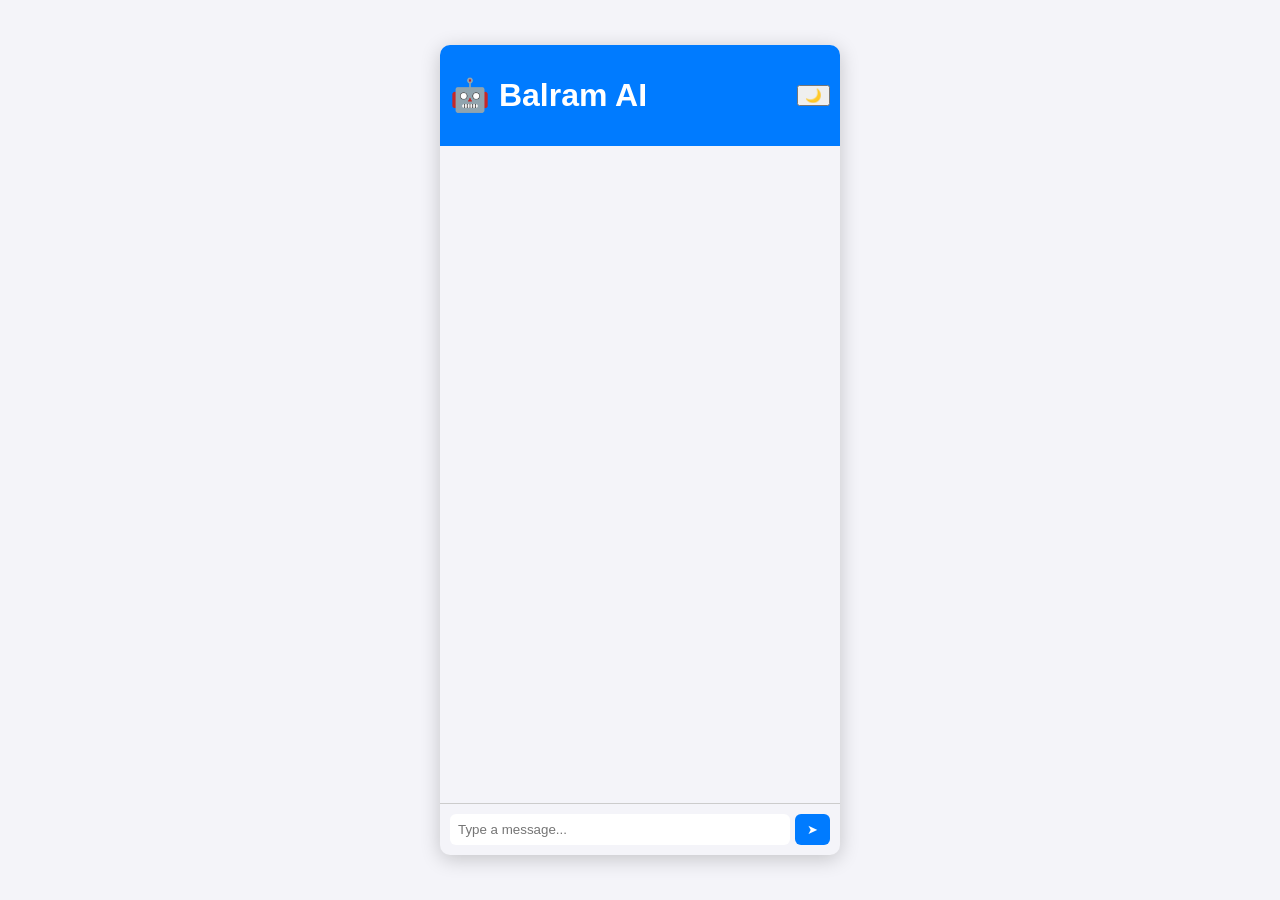
==== static/index.html @ 3ae2e726 "Add files via upload" ====
<!DOCTYPE html>
<html>
<head>
    <meta charset="UTF-8">
    <title>Balram's Chatbot</title>
    <link rel="stylesheet" href="style.css">
</head>
<body>
    <div class="chat-container">
        <header>
            <h1>🤖 Balram AI</h1>
            <button id="theme-toggle">🌙</button>
        </header>
        <main id="messages"></main>
        <div class="typing" id="typing" style="display:none;">
            <span></span><span></span><span></span>
        </div>
        <footer>
            <input id="input" type="text" placeholder="Type a message...">
            <button id="send">➤</button>
        </footer>
    </div>
    <script src="script.js"></script>
</body>
</html>
---- static/style.css ----
body {
    font-family: 'Segoe UI', sans-serif;
    background: var(--bg);
    color: var(--text);
    display: flex;
    justify-content: center;
    align-items: center;
    height: 100vh;
    margin: 0;
}

:root {
    --bg: #f4f4f9;
    --text: #000;
    --user: #007bff;
    --bot: #e0e0e0;
}

.dark {
    --bg: #1e1e1e;
    --text: #fff;
    --user: #4a90e2;
    --bot: #333;
}

.chat-container {
    width: 400px;
    height: 90vh;
    display: flex;
    flex-direction: column;
    background: var(--bg);
    border-radius: 10px;
    box-shadow: 0 4px 20px rgba(0,0,0,0.2);
    overflow: hidden;
}

header {
    background: var(--user);
    color: white;
    padding: 10px;
    display: flex;
    justify-content: space-between;
    align-items: center;
}

main {
    flex: 1;
    padding: 10px;
    overflow-y: auto;
}

.message {
    padding: 8px 12px;
    margin: 5px 0;
    border-radius: 8px;
    max-width: 80%;
    animation: fadeIn 0.3s ease;
}

.user {
    background: var(--user);
    color: white;
    align-self: flex-end;
}

.bot {
    background: var(--bot);
    color: var(--text);
    align-self: flex-start;
}

footer {
    display: flex;
    padding: 10px;
    border-top: 1px solid #ccc;
}

footer input {
    flex: 1;
    padding: 8px;
    border: none;
    border-radius: 6px;
}

footer button {
    margin-left: 5px;
    padding: 8px 12px;
    background: var(--user);
    border: none;
    color: white;
    border-radius: 6px;
    cursor: pointer;
}

.typing span {
    display: inline-block;
    width: 6px;
    height: 6px;
    background: var(--text);
    border-radius: 50%;
    margin: 0 2px;
    animation: blink 1.4s infinite both;
}

.typing span:nth-child(2) { animation-delay: 0.2s; }
.typing span:nth-child(3) { animation-delay: 0.4s; }

@keyframes blink {
    0%, 80%, 100% { transform: scale(0); }
    40% { transform: scale(1); }
}

@keyframes fadeIn {
    from { opacity: 0; transform: translateY(5px); }
    to { opacity: 1; transform: translateY(0); }
}
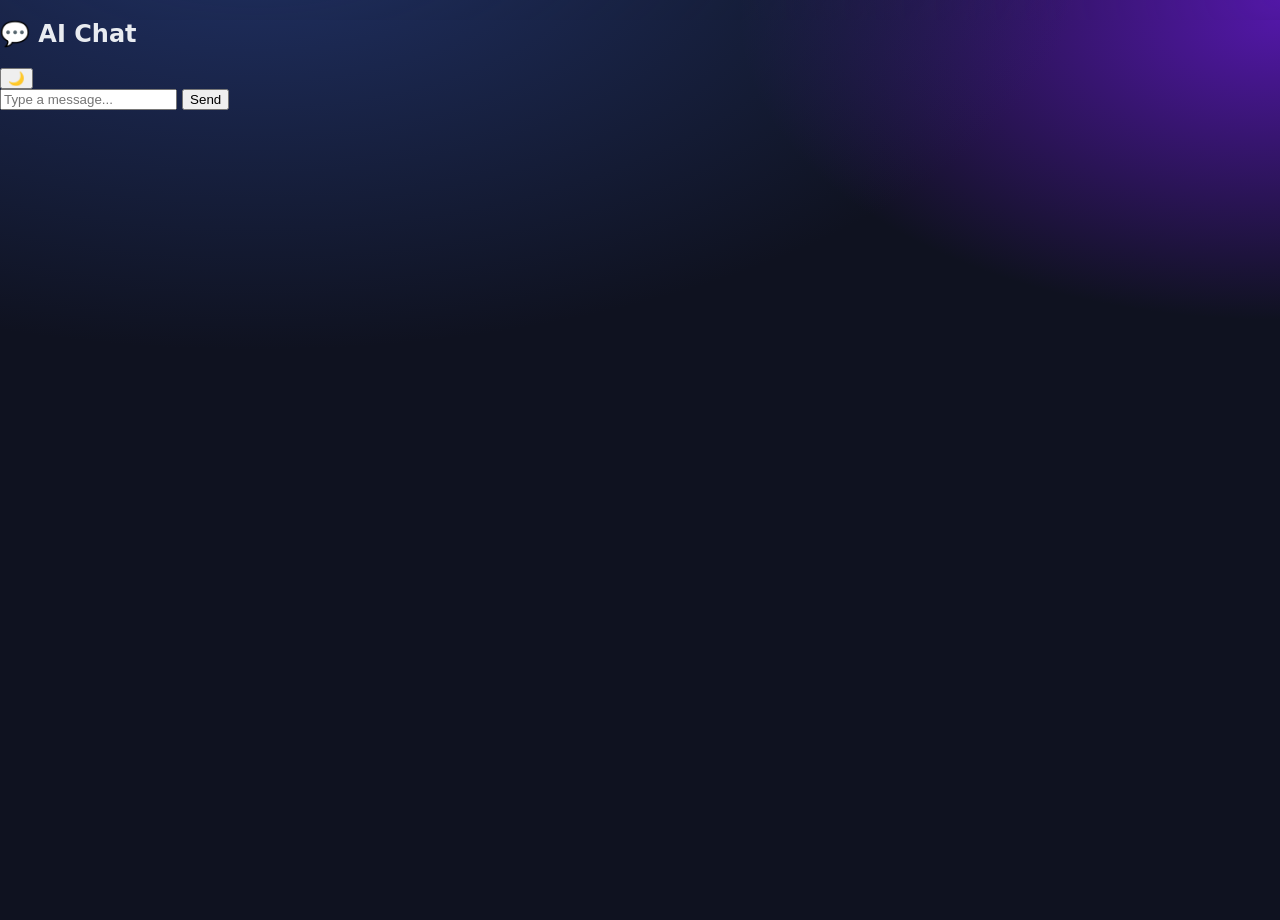
==== commit 4f4d0b66: "update" ====
--- a/static/index.html
+++ b/static/index.html
@@ -1,25 +1,28 @@
 <!DOCTYPE html>
-<html>
+<html lang="en">
 <head>
     <meta charset="UTF-8">
-    <title>Balram's Chatbot</title>
+    <title>Chatbot</title>
     <link rel="stylesheet" href="style.css">
 </head>
 <body>
-    <div class="chat-container">
-        <header>
-            <h1>🤖 Balram AI</h1>
+    <div id="chat-container">
+        <div id="header">
+            <h2>💬 AI Chat</h2>
             <button id="theme-toggle">🌙</button>
-        </header>
-        <main id="messages"></main>
-        <div class="typing" id="typing" style="display:none;">
+        </div>
+        <div id="messages"></div>
+
+        <div id="typing">
             <span></span><span></span><span></span>
         </div>
-        <footer>
-            <input id="input" type="text" placeholder="Type a message...">
-            <button id="send">➤</button>
-        </footer>
+
+        <div id="input-area">
+            <input id="input" type="text" placeholder="Type a message..." autocomplete="off">
+            <button id="send">Send</button>
+        </div>
     </div>
+
     <script src="script.js"></script>
 </body>
 </html>
--- a/static/style.css
+++ b/static/style.css
@@ -1,116 +1,213 @@
-body {
-    font-family: 'Segoe UI', sans-serif;
-    background: var(--bg);
-    color: var(--text);
-    display: flex;
-    justify-content: center;
-    align-items: center;
-    height: 100vh;
-    margin: 0;
-}
-
-:root {
-    --bg: #f4f4f9;
-    --text: #000;
-    --user: #007bff;
-    --bot: #e0e0e0;
-}
-
-.dark {
-    --bg: #1e1e1e;
-    --text: #fff;
-    --user: #4a90e2;
-    --bot: #333;
-}
-
-.chat-container {
-    width: 400px;
-    height: 90vh;
-    display: flex;
-    flex-direction: column;
-    background: var(--bg);
-    border-radius: 10px;
-    box-shadow: 0 4px 20px rgba(0,0,0,0.2);
-    overflow: hidden;
-}
-
-header {
-    background: var(--user);
-    color: white;
-    padding: 10px;
-    display: flex;
-    justify-content: space-between;
-    align-items: center;
-}
-
-main {
-    flex: 1;
-    padding: 10px;
-    overflow-y: auto;
-}
-
-.message {
-    padding: 8px 12px;
-    margin: 5px 0;
-    border-radius: 8px;
-    max-width: 80%;
-    animation: fadeIn 0.3s ease;
-}
-
-.user {
-    background: var(--user);
-    color: white;
-    align-self: flex-end;
-}
-
-.bot {
-    background: var(--bot);
-    color: var(--text);
-    align-self: flex-start;
-}
-
-footer {
-    display: flex;
-    padding: 10px;
-    border-top: 1px solid #ccc;
-}
-
-footer input {
-    flex: 1;
-    padding: 8px;
-    border: none;
-    border-radius: 6px;
-}
-
-footer button {
-    margin-left: 5px;
-    padding: 8px 12px;
-    background: var(--user);
-    border: none;
-    color: white;
-    border-radius: 6px;
-    cursor: pointer;
-}
-
-.typing span {
-    display: inline-block;
-    width: 6px;
-    height: 6px;
-    background: var(--text);
-    border-radius: 50%;
-    margin: 0 2px;
-    animation: blink 1.4s infinite both;
-}
-
-.typing span:nth-child(2) { animation-delay: 0.2s; }
-.typing span:nth-child(3) { animation-delay: 0.4s; }
-
-@keyframes blink {
-    0%, 80%, 100% { transform: scale(0); }
-    40% { transform: scale(1); }
-}
-
-@keyframes fadeIn {
-    from { opacity: 0; transform: translateY(5px); }
-    to { opacity: 1; transform: translateY(0); }
-}
+:root{
+  --bg: #0f1220;
+  --panel: #151a2b;
+  --panel-2: #0e1324;
+  --text: #e9ecf1;
+  --muted: #a9b0c0;
+  --accent: #6ea8fe;
+  --accent-2:#8b5cf6;
+  --user:#176b87;
+  --bot:#212844;
+  --border:#273054;
+  --code-bg:#0b1020;
+}
+
+*{ box-sizing: border-box }
+
+html,body{
+  height:100%;
+  margin:0;
+  font-family: Inter, system-ui, -apple-system, Segoe UI, Roboto, Arial, sans-serif;
+  color: var(--text);
+  background: radial-gradient(1200px 600px at 20% -10%, #203165 0%, rgba(32,49,101,0) 70%),
+              radial-gradient(900px 500px at 100% 0%, #5217a6 0%, rgba(82,23,166,0) 60%),
+              var(--bg);
+}
+
+body.dark{
+  --bg:#f4f7fb;
+  --panel:#ffffff;
+  --panel-2:#f7f9ff;
+  --text:#101426;
+  --muted:#4b556b;
+  --accent:#2563eb;
+  --accent-2:#7c3aed;
+  --user:#2563eb;
+  --bot:#eef2ff;
+  --border:#e5e7ef;
+  --code-bg:#0f172a;
+  background: #eef2ff;
+}
+
+.app{
+  width: 100%;
+  max-width: 820px;
+  height: 92vh;
+  margin: 2vh auto;
+  display:flex;
+  flex-direction:column;
+  background: var(--panel);
+  border:1px solid var(--border);
+  border-radius: 18px;
+  overflow: hidden;
+  box-shadow: 0 12px 40px rgba(0,0,0,.25);
+}
+
+.app-header{
+  display:flex;
+  align-items:center;
+  justify-content: space-between;
+  padding: 14px 18px;
+  background: linear-gradient(90deg, var(--panel-2), var(--panel));
+  border-bottom:1px solid var(--border);
+}
+
+.title{ display:flex; align-items:center; gap:10px; }
+.title .logo{ font-size: 26px }
+.title h1{ font-size: 20px; margin:0; letter-spacing:.2px }
+
+.actions button{
+  background: transparent;
+  border:1px solid var(--border);
+  color: var(--text);
+  border-radius: 10px;
+  padding: 6px 10px;
+  cursor: pointer;
+}
+
+.messages{
+  flex:1;
+  padding: 16px;
+  overflow-y: auto;
+  display:flex;
+  flex-direction:column;
+  gap:14px;
+  background:
+    radial-gradient(900px 420px at -10% 20%, rgba(255,255,255,.06) 0%, transparent 70%),
+    radial-gradient(700px 400px at 110% 90%, rgba(255,255,255,.05) 0%, transparent 70%),
+    transparent;
+}
+
+.bubble{
+  max-width: 78%;
+  padding: 12px 14px;
+  border-radius: 14px;
+  border:1px solid var(--border);
+  line-height: 1.55;
+  word-wrap: break-word;
+  animation: fadeIn .18s ease-out;
+}
+
+.bubble.user{
+  align-self: flex-end;
+  background: var(--user);
+  color: #fff;
+  border-bottom-right-radius: 6px;
+}
+
+.bubble.bot{
+  align-self:flex-start;
+  background: var(--bot);
+  border-bottom-left-radius: 6px;
+}
+
+.bubble .meta{
+  display:flex; gap:8px; align-items:center; margin-bottom: 6px; opacity:.9;
+  font-size: 12px; color: var(--muted);
+}
+
+.bubble .avatar{ font-size: 16px }
+.bubble .content{ font-size: 15px }
+.bubble .content p{ margin:.4em 0 }
+.bubble .content h1,.bubble .content h2,.bubble .content h3{
+  margin: .2em 0 .4em;
+}
+.bubble .content h1{ font-size: 20px }
+.bubble .content h2{ font-size: 18px }
+.bubble .content h3{ font-size: 16px }
+
+.bubble .content ul{
+  margin:.5em 0 .5em 1.2em;
+}
+
+.bubble .content blockquote{
+  margin:.6em 0;
+  padding:.6em .8em;
+  background: rgba(255,255,255,.06);
+  border-left: 3px solid var(--accent);
+  border-radius: 6px;
+}
+
+.bubble .content code{
+  background: var(--code-bg);
+  color:#e9ecf1;
+  padding:.15em .35em;
+  border-radius: 4px;
+  font-family: ui-monospace, SFMono-Regular, Menlo, Monaco, Consolas, "Liberation Mono", monospace;
+  font-size: .95em;
+}
+
+.bubble .content pre{
+  margin:.6em 0;
+  background: var(--code-bg);
+  color:#e9ecf1;
+  border-radius: 10px;
+  padding: 12px;
+  overflow: auto;
+  border:1px solid var(--border);
+}
+
+.copy-btn{
+  float:right;
+  margin:-6px -6px 6px 6px;
+  padding:4px 8px;
+  border:1px solid var(--border);
+  border-radius: 8px;
+  background: transparent;
+  color: var(--text);
+  cursor:pointer;
+  font-size:12px;
+}
+
+.typing{
+  display:flex;
+  gap:5px;
+  padding: 0 16px 8px 16px;
+}
+.typing span{
+  width:8px; height:8px; border-radius:50%;
+  background: var(--muted);
+  display:inline-block;
+  animation: bounce 1.4s infinite ease-in-out both;
+}
+.typing span:nth-child(2){ animation-delay: .15s }
+.typing span:nth-child(3){ animation-delay: .3s }
+
+.composer{
+  display:flex; gap:10px; padding: 12px; border-top:1px solid var(--border);
+  background: var(--panel-2);
+}
+.composer input{
+  flex:1; padding:12px 14px; border-radius: 12px; border:1px solid var(--border);
+  background: transparent; color: var(--text); outline: none;
+}
+.composer .send{
+  padding: 12px 16px; border-radius: 12px; border:1px solid var(--border);
+  background: linear-gradient(90deg, var(--accent), var(--accent-2));
+  color:#fff; cursor: pointer; font-weight:600;
+}
+
+@keyframes bounce{
+  0%,80%,100%{ transform: scale(0) }
+  40%{ transform: scale(1) }
+}
+@keyframes fadeIn{
+  from{ opacity:0; transform: translateY(6px) }
+  to{ opacity:1; transform: translateY(0) }
+}
+
+/* Small screens */
+@media (max-width: 520px){
+  .app{ height: 96vh; margin: 2vh 6px }
+  .bubble{ max-width: 90% }
+}
